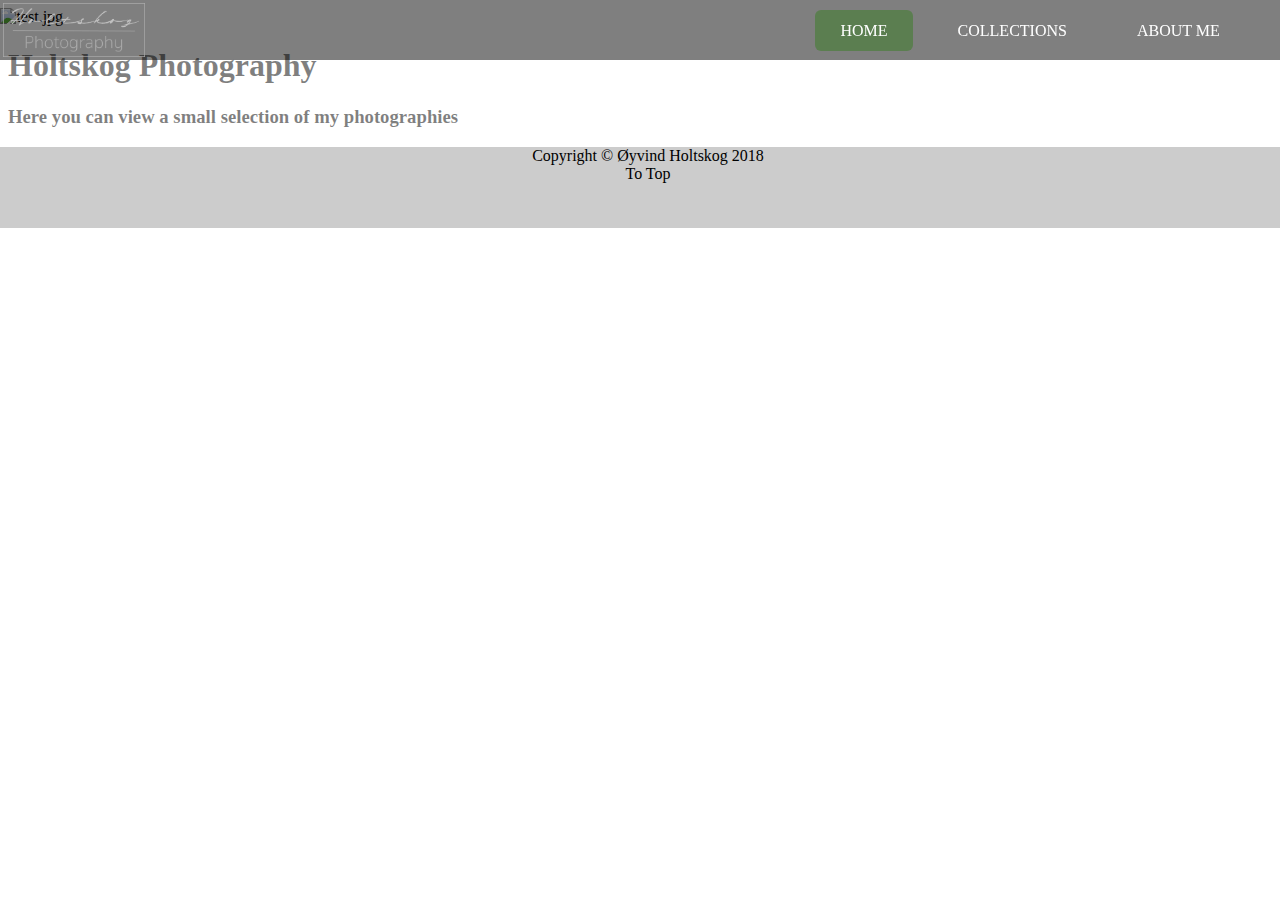
==== index.html @ e970b60c "bug fixes" ====
<!DOCTYPE html>
<html>
  <head>
    <meta charset="utf-8">
    <link rel="stylesheet" href="css/style.css">
    <title>Holtskog Photography</title>
  </head>
  <body>
    <div class="self-top" id="self-top">
      <nav id="navbar">
        <img src="../images/HoltskogPhotographyWhite.png" alt="HoltskogPhotographyLogo" id="logo">
        <ul id="main">
          <li id="home"><a href="#" class="active">Home</a></li>
          <li id="col" class="active"><a href="#">Collections</a>
            <ul id="styles">
              <li><a href="/landscapes.html" target="_blank">Landscapes</a></li>
              <li><a href="/portraits.html" target="_blank">Portraiture</a></li>
            </ul>
          </li>
          <li><a href="/about.html">About Me</a></li>
        </ul>
      </nav>
    </div>
    <section id="top">
      <img src="images/Test.jpg" alt="test.jpg" id="test-img">
    </section>
    <section class="content" id="content">
      <div class="top-header" id="header">
        <h1>Holtskog Photography</h1>
        <h3>Here you can view a small selection of my photographies</h3>
      </div>
    </section>
    <footer id="footer" >
      Copyright &copy; &Oslash;yvind Holtskog 2018
      <br>
      <a href="#">To Top</a>
      <br>
      <!--<img id="plus" alt="plus" src="images/plus.png" onclick="topScroll()"></img></-->
    </footer>
    <script type="text/javascript" src="javascript/zenscroll-min.js"></script>
    <script type="text/javascript" src="javascript/jquery.js"></script>
    <script type="text/javascript" src="javascript/main.js"></script>
  </body>
</html>
---- css/style.css ----
#test-img {
  width: 101.2%;
  margin-left: -0.6%;
  margin-top: -0.6%;
}

#logo {
  height: 90%;
  margin-top: 0.2%;
  margin-left: 0.2%;
  float: left;
  transition: .3s;
}

#navbar {
  height: 60px;
  width: 100%;
  position: fixed;
  background-color: rgba(0, 0, 0, 0.5);
  transition: .3s;
  margin-left: -0.6%;
  margin-top: -0.6%;
}

#main {
  float: right;
  margin-right: 2%;
  list-style: none;
  display: flex;
  transition: .3s;
  margin-top: 0.03%;
}

#main li {
  list-style: none;
  margin-left: 10px;
  margin-right: 10px;
}

#main li a {
  line-height: 60px;
  color: #fff;
  padding: 12px 25px;
  text-decoration: none;
  text-transform: uppercase;
  background-color: transparent;
  border-radius: 6px;
}

#main li a.active {
  background-color: rgba(55, 125, 34, 0.5);
}

#styles {
  display: none;
  position: absolute;
  background-color: rgba(0, 0, 0, 0.5);
  transition: .3s;
  margin-top: -0.05%;
}

#main li a:hover {
  background-color: rgba(235, 51, 35, 0.5);
}

#col:hover #styles{
  display: block;
}

#header {
  color: rgba(0, 0, 0, 0.5);
}

#footer {
  text-align: center;
  width: 101.2%;
  margin-left: -0.6%;
  position: absolute;
  height: 9%;
  background-color: rgba(0,0,0,0.2);
}

#footer a {
  color: inherit;
  text-decoration: none;
}

#footer a:hover {
  text-decoration: underline;
}
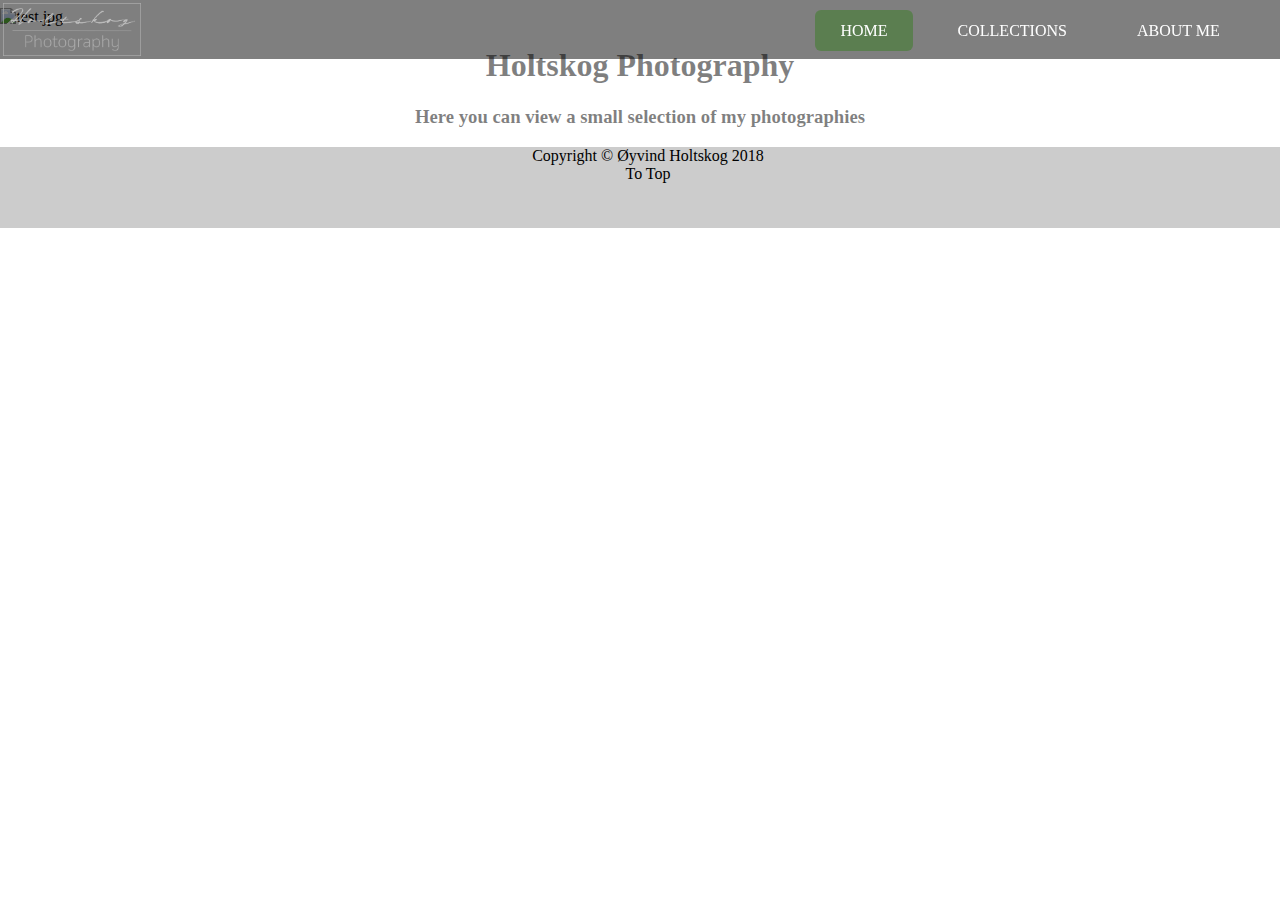
==== commit f0654c49: "Add new features" ====
--- a/index.html
+++ b/index.html
@@ -8,21 +8,21 @@
   <body>
     <div class="self-top" id="self-top">
       <nav id="navbar">
-        <img src="../images/HoltskogPhotographyWhite.png" alt="HoltskogPhotographyLogo" id="logo">
+        <img src="images/HoltskogPhotographyWhite.png" alt="HoltskogPhotographyLogo" id="logo">
         <ul id="main">
           <li id="home"><a href="#" class="active">Home</a></li>
           <li id="col" class="active"><a href="#">Collections</a>
             <ul id="styles">
-              <li><a href="/landscapes.html" target="_blank">Landscapes</a></li>
-              <li><a href="/portraits.html" target="_blank">Portraiture</a></li>
+              <li><a href="landscapes.html" target="_self">Landscapes</a></li>
+              <li><a href="portraits.html" target="_self">Portraiture</a></li>
             </ul>
           </li>
-          <li><a href="/about.html">About Me</a></li>
+          <li><a href="about.html" target="_self">About Me</a></li>
         </ul>
       </nav>
     </div>
     <section id="top">
-      <img src="images/Test.jpg" alt="test.jpg" id="test-img">
+      <img src="images/Test2.jpg" alt="test.jpg" id="test-img">
     </section>
     <section class="content" id="content">
       <div class="top-header" id="header">
--- a/css/style.css
+++ b/css/style.css
@@ -13,7 +13,7 @@
 }
 
 #navbar {
-  height: 60px;
+  height: 6.5%;
   width: 100%;
   position: fixed;
   background-color: rgba(0, 0, 0, 0.5);
@@ -69,6 +69,11 @@
 
 #header {
   color: rgba(0, 0, 0, 0.5);
+  width: 60%;
+  text-align: center;
+  position: static;
+  margin-left: auto;
+  margin-right: auto;
 }
 
 #footer {
@@ -83,6 +88,8 @@
 #footer a {
   color: inherit;
   text-decoration: none;
+  margin-left: auto;
+  margin-right: auto;
 }
 
 #footer a:hover {
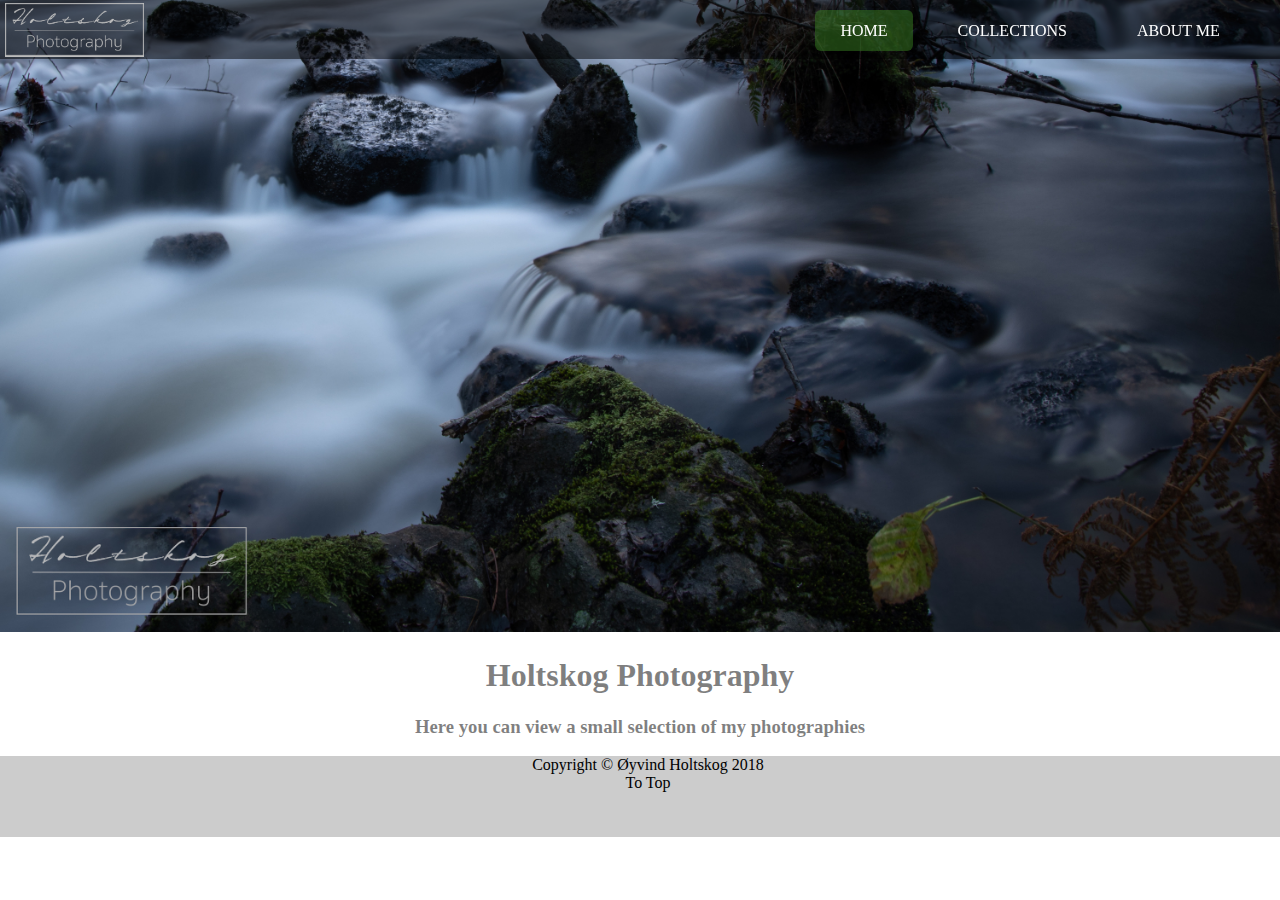
==== commit e7603a35: "Add adjustments" ====
--- a/index.html
+++ b/index.html
@@ -8,7 +8,7 @@
   <body>
     <div class="self-top" id="self-top">
       <nav id="navbar">
-        <img src="images/HoltskogPhotographyWhite.png" alt="HoltskogPhotographyLogo" id="logo">
+        <img src="images/HoltskogPhotographyWhiteBold.png" alt="HoltskogPhotographyLogo" id="logo">
         <ul id="main">
           <li id="home"><a href="#" class="active">Home</a></li>
           <li id="col" class="active"><a href="#">Collections</a>
@@ -22,7 +22,7 @@
       </nav>
     </div>
     <section id="top">
-      <img src="images/Test2.jpg" alt="test.jpg" id="test-img">
+      <img src="images/Test3.jpg" alt="test.jpg" id="test-img">
     </section>
     <section class="content" id="content">
       <div class="top-header" id="header">
--- a/css/style.css
+++ b/css/style.css
@@ -7,8 +7,9 @@
 #logo {
   height: 90%;
   margin-top: 0.2%;
-  margin-left: 0.2%;
+  margin-left: 0.4%;
   float: left;
+  border-bottom: 1px solid #bdbdbd;
   transition: .3s;
 }
 
@@ -56,7 +57,7 @@
   position: absolute;
   background-color: rgba(0, 0, 0, 0.5);
   transition: .3s;
-  margin-top: -0.05%;
+  margin-top: -0.07%;
 }
 
 #main li a:hover {
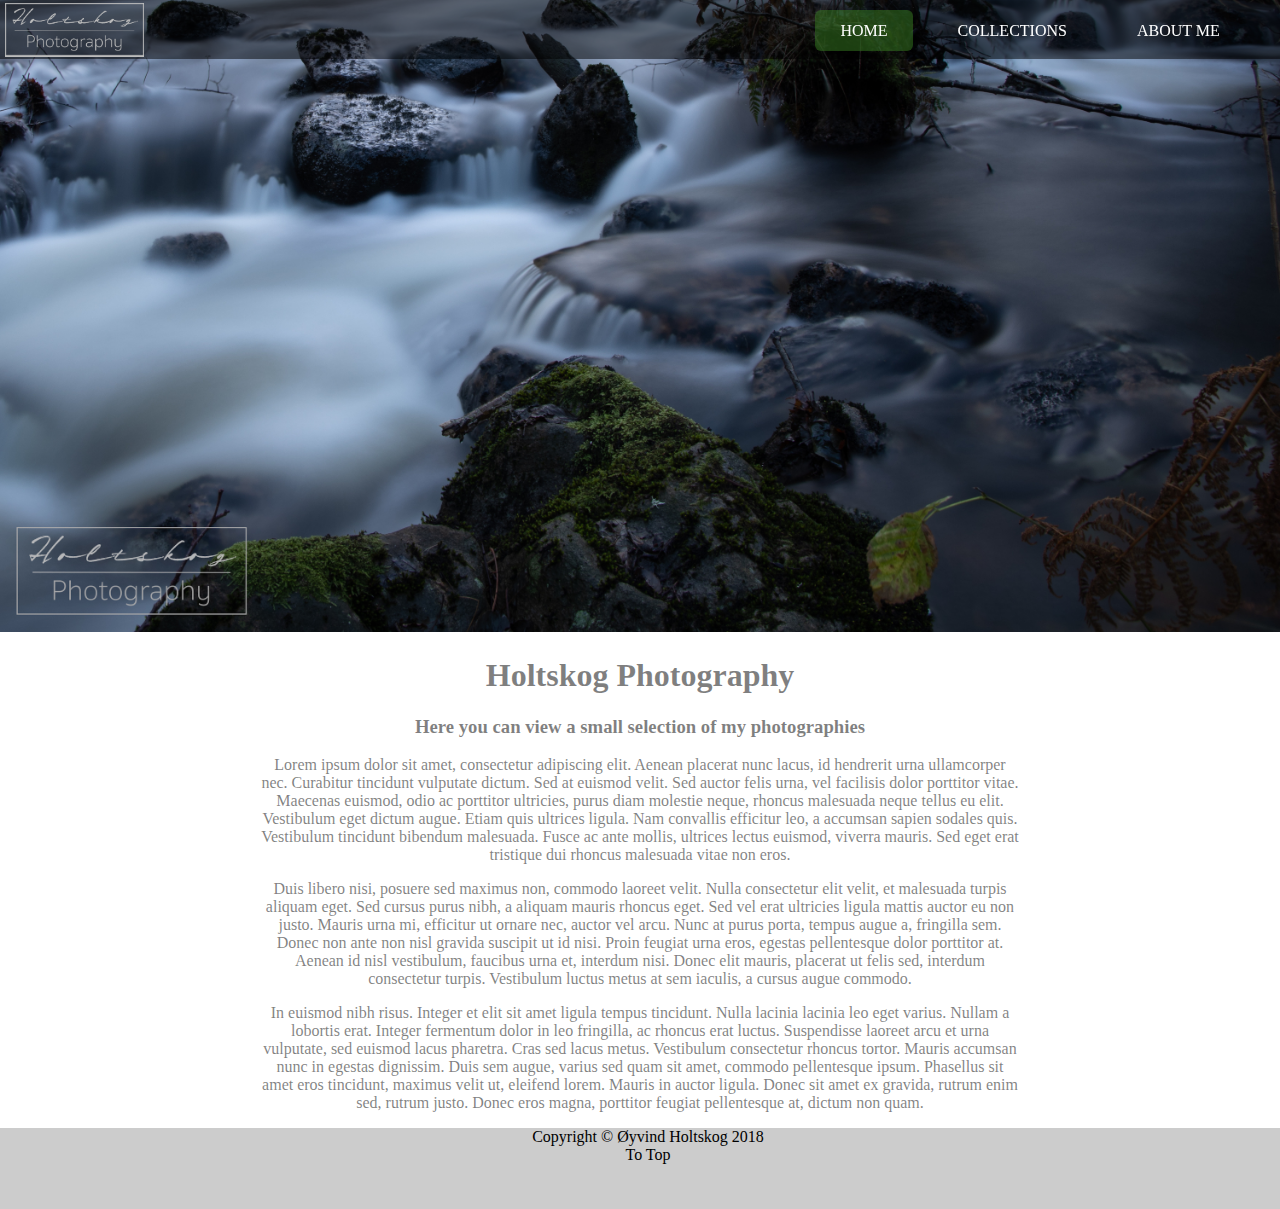
==== commit b28ce0b7: "Add content and clickable logo" ====
--- a/index.html
+++ b/index.html
@@ -8,7 +8,7 @@
   <body>
     <div class="self-top" id="self-top">
       <nav id="navbar">
-        <img src="images/HoltskogPhotographyWhiteBold.png" alt="HoltskogPhotographyLogo" id="logo">
+        <a href="#"><img src="images/HoltskogPhotographyWhiteBold.png" alt="HoltskogPhotographyLogo" id="logo"></a>
         <ul id="main">
           <li id="home"><a href="#" class="active">Home</a></li>
           <li id="col" class="active"><a href="#">Collections</a>
@@ -28,6 +28,9 @@
       <div class="top-header" id="header">
         <h1>Holtskog Photography</h1>
         <h3>Here you can view a small selection of my photographies</h3>
+        <p>Lorem ipsum dolor sit amet, consectetur adipiscing elit. Aenean placerat nunc lacus, id hendrerit urna ullamcorper nec. Curabitur tincidunt vulputate dictum. Sed at euismod velit. Sed auctor felis urna, vel facilisis dolor porttitor vitae. Maecenas euismod, odio ac porttitor ultricies, purus diam molestie neque, rhoncus malesuada neque tellus eu elit. Vestibulum eget dictum augue. Etiam quis ultrices ligula. Nam convallis efficitur leo, a accumsan sapien sodales quis. Vestibulum tincidunt bibendum malesuada. Fusce ac ante mollis, ultrices lectus euismod, viverra mauris. Sed eget erat tristique dui rhoncus malesuada vitae non eros.</p>
+        <p>Duis libero nisi, posuere sed maximus non, commodo laoreet velit. Nulla consectetur elit velit, et malesuada turpis aliquam eget. Sed cursus purus nibh, a aliquam mauris rhoncus eget. Sed vel erat ultricies ligula mattis auctor eu non justo. Mauris urna mi, efficitur ut ornare nec, auctor vel arcu. Nunc at purus porta, tempus augue a, fringilla sem. Donec non ante non nisl gravida suscipit ut id nisi. Proin feugiat urna eros, egestas pellentesque dolor porttitor at. Aenean id nisl vestibulum, faucibus urna et, interdum nisi. Donec elit mauris, placerat ut felis sed, interdum consectetur turpis. Vestibulum luctus metus at sem iaculis, a cursus augue commodo.</p>
+        <p>In euismod nibh risus. Integer et elit sit amet ligula tempus tincidunt. Nulla lacinia lacinia leo eget varius. Nullam a lobortis erat. Integer fermentum dolor in leo fringilla, ac rhoncus erat luctus. Suspendisse laoreet arcu et urna vulputate, sed euismod lacus pharetra. Cras sed lacus metus. Vestibulum consectetur rhoncus tortor. Mauris accumsan nunc in egestas dignissim. Duis sem augue, varius sed quam sit amet, commodo pellentesque ipsum. Phasellus sit amet eros tincidunt, maximus velit ut, eleifend lorem. Mauris in auctor ligula. Donec sit amet ex gravida, rutrum enim sed, rutrum justo. Donec eros magna, porttitor feugiat pellentesque at, dictum non quam.</p>
       </div>
     </section>
     <footer id="footer" >
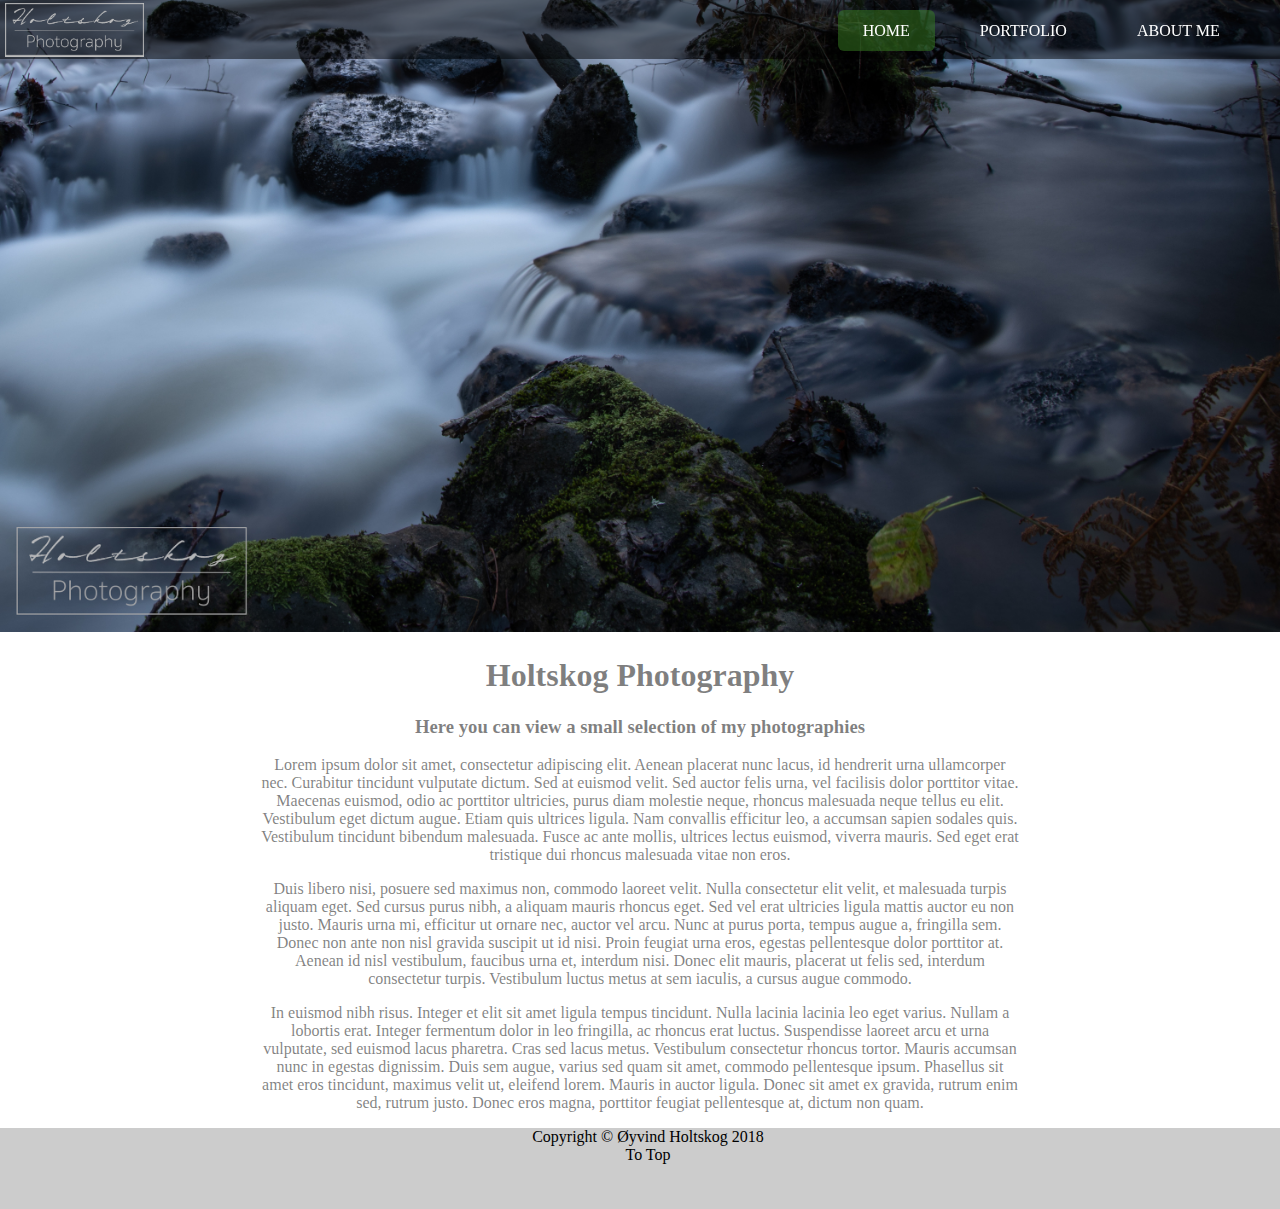
==== commit cc48402e: "Add naming updates" ====
--- a/index.html
+++ b/index.html
@@ -11,7 +11,7 @@
         <a href="#"><img src="images/HoltskogPhotographyWhiteBold.png" alt="HoltskogPhotographyLogo" id="logo"></a>
         <ul id="main">
           <li id="home"><a href="#" class="active">Home</a></li>
-          <li id="col" class="active"><a href="#">Collections</a>
+          <li id="col" class="active"><a href="#">Portfolio</a>
             <ul id="styles">
               <li><a href="landscapes.html" target="_self">Landscapes</a></li>
               <li><a href="portraits.html" target="_self">Portraiture</a></li>
